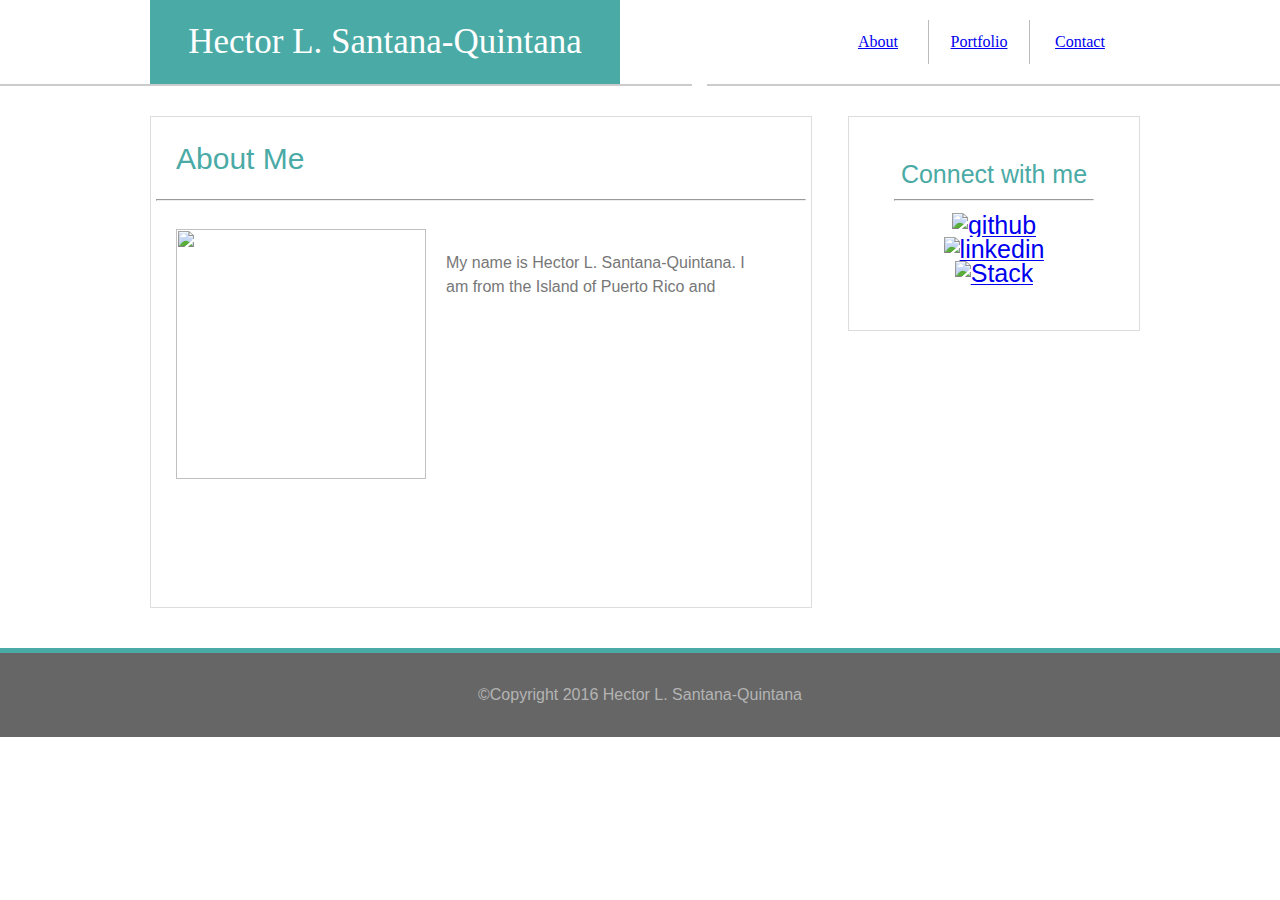
==== index.html @ a7f8524e "Basic Portfolio stage three" ====
<!Doctype html> 
<html lang="en">
<head>
<title>Basic-Porfolio</title>
	<link rel="stylesheet" type="text/css" href="assets/css/reset.css">
	<link rel="stylesheet" type="text/css" href="assets/css/style.css">
    <meta charset="utf-8">
</head>
<body>
<div>
	<header><h1 class="myname">Hector L. Santana-Quintana</h1>
	</header><!--End of Header -->
</div>
<div>
<nav class="navthings"> 
    <ul>
	<li class="contact"> <a href="contact.html">Contact</a></li>
	<li class="portfolio"><a href="portfolio.html">Portfolio</a></li>
	<li class="home"><a href="index.html">About</a></li>
    <ul>
</nav> <!-- End of Nav -->
</div>
<div class="divwrapper"> <!--Beggining of Div (wrapper) -->
<section id="bordercolor">
    <h2 class="h2insection">About Me</h2>
    <hr>
	<img src="/Users/LuiSantana/Desktop/Bootcamp/Week1/Basic-Portfolio/assets/images/puppyimage.jpeg" style="width:250px;height:250px; float:left; margin:20px; ">
	<p class="coloringall"> My name is Hector L. Santana-Quintana. I am from the Island of Puerto Rico and </p>
</section>
</div> <!-- End of Div (wrapper) -->
<aside><h2 class="h2inaside">Connect with me
	<hr>
<a class="github" href="https://github.com/sanquinluis" target="_blank">
	<img src="/Users/LuiSantana/Desktop/Bootcamp/Week1/Basic-Portfolio/assets/images/github.png" style="width:55px; heigh:55px;" alt="github">
</a>
<a class="linkedin"  href="https://www.linkedin.com/in/hector-l-santana-quintana-5693a4a9?trk=nav_responsive_tab_profile" target="_blank">
	<img src="/Users/LuiSantana/Desktop/Bootcamp/Week1/Basic-Portfolio/assets/images/linkedin.png" style="width:55px; height:55px;" alt="linkedin">
</a>
<a class="stack"  href="http://stackoverflow.com/users/6495539/hector" target="_blank">
	<img src="/Users/LuiSantana/Desktop/Bootcamp/Week1/Basic-Portfolio/assets/images/overflow.png" style="width:55px; height:55px;" alt="Stack">
</a>
	</h2>
</aside>

<footer id="footercolor"> &copy;Copyright 2016 Hector L. Santana-Quintana</footer>
</body>
</html>
---- assets/css/style.css ----
body {
	height: auto;
	width: 960px auto;
	background-image: url(/Users/LuiSantana/Desktop/Bootcamp/Week1/Basic-Portfolio/assets/images/greyzz.png);
	line-height: 150%;
}
header{
	background-color: #ffffff;
	font-family: georgia, times, times New Roman, serif;
	padding-left: 150px;
	padding-right: 72px;
	padding-top: 0px;
	padding-bottom: 0px;
	position: 0 top;
	position: 0 left;
	float: left;
	position: relative;
	margin-bottom: 5px;
	border-style: solid;
	border-color: #cccccc;
	border-width: 2px;
	border-right-style: hidden;
	border-top-style:hidden;
	border-left-style: hidden;
}
nav{ 
	background-color: #ffffff;
	font-family: georgia, times, times New Roman, serif;
	float: right;
	position: relative;
	position: 0 top;
	position: 0 right;
	float: right;
	width: 350px;
	padding-left: 73px;
	padding-right: 150px;
	padding-top: 20px;
	padding-bottom: 20px;
	margin-bottom: 25px;
	border-style: solid;
	border-color: #cccccc;
	border-width: 2px;
	border-right-style: hidden;
	border-top-style:hidden;
	border-left-style: hidden;
}
section{
	font-family: arial, helvetica nueu, helvetica, sans-serif;
	color: #777777;
	padding: 10px 5px;
	border-style: solid;
	border-color: #dddddd;
	border-width: 1px 1px;
	width: 650px;
	height: 470px;
	margin-left: 150px;
	margin-top: 5px;
	margin-bottom: 40px;
	float: left;
	background-color: #ffffff;
}
aside{
	font-family: arial, helvetica nueu, helvetica, sans-serif;
	float: right;
	height:auto;
	background-color:#ffffff;
	padding: 45px 45px;
	border-style: solid;
	border-color: #dddddd;
	border-width: 1px 1px;
	margin-top: 5px;
	margin-right: 140px;
	width: auto;
}
footer{
	font-family: arial, helvetica nueu, helvetica, sans-serif;
	background-color: #666666;
	height:100%;
	text-align: center;
	border-top-style: solid;
	border-right-style: hidden;
	border-bottom-style:hidden;
	border-left-style: hidden;
	border-color:#4aaaa5;
	border-width: 5px;
	clear:both;
}
h1 {
	background-color:#4aaaa5;
	font-family:Georgia,Times,Times New Roman, serif;
	color:#ffffff;
	padding: 30px 20px;
}
h2 {
	color: #4aaaa5;
	background-color: #ffffff;
	width: 100px;
}
.myname {
	padding:30px 10px;
	font-size: 35px;
	text-align: center;
	width: 450px;
}
.navthings{
	color: #777777;
	border: color #dddddd; 
}
#footercolor{
	color: rgb(180,180,180);
	background-color: #666666;
	padding: 30px 30px;
	overflow: auto;
}
.h2insection {
	font-size: 30px;
	padding: 20px;
	width: 200px;
}
.h2inaside {
	width: 200px;
	text-align: center;
	font-size: 25px;
}
p {
	background-color: #ffffff;
	margin-top: 50px;
	margin-left: 50px;
	margin-right: 50px;
	margin-bottom:50px;
}
ul {
	list-style-type: none;
	margin: 0;
	padding: 0;
	overflow: hidden;
}
.home {
	float:right;
	padding:10px;
	width: 80px;
	display: inline;
	border-right: 1px solid #bbb;
	text-align: center;
}
.wrapper{
	height:700px;
}
.portfolio {
	float:right;
	padding: 10px;
	width: 80px;
	display: inline;
	border-right: 1px solid #bbb;
	text-align: center;
}
.porsection{
	width: 650px;
	height: 100%;
}
.contact {
	float:right;
	padding: 10px;
	width: 80px;
	display: inline;
	text-align: center;
}
.active {
	background-color:rgb( 120, 130, 200);
}
.github{
	margin: 5px 5px;
}
.linkedin{
	margin: 5px 5px;
}
.stack{
	margin: 5px 5px;
}
.responsive{
	padding: 0 6px;
    float: left;
    width: auto;
}
div.images1to5{
	text-align: center;
	background-color:#4aaaa5;
}
input[type=text], select {
    width: 95%;
    padding: 12px 20px;
    margin: 8px 15px;
    display: inline-block;
    border: 1px solid #ccc;
    border-radius: 2px;
    box-sizing: border-box;
}
input[type=submit] {
    width: 95%;
    background-color: #4CAF50;
    color: white;
    padding: 14px 20px;
    margin: 8px 0;
    border: none;
    border-radius: 2px;
    cursor: pointer;
 }
 input[type=submit] {
    background-color:#4aaaa5; 
    width: 145px;
    margin-left: 15px;
}
#message {
	height: 120px;

	

}
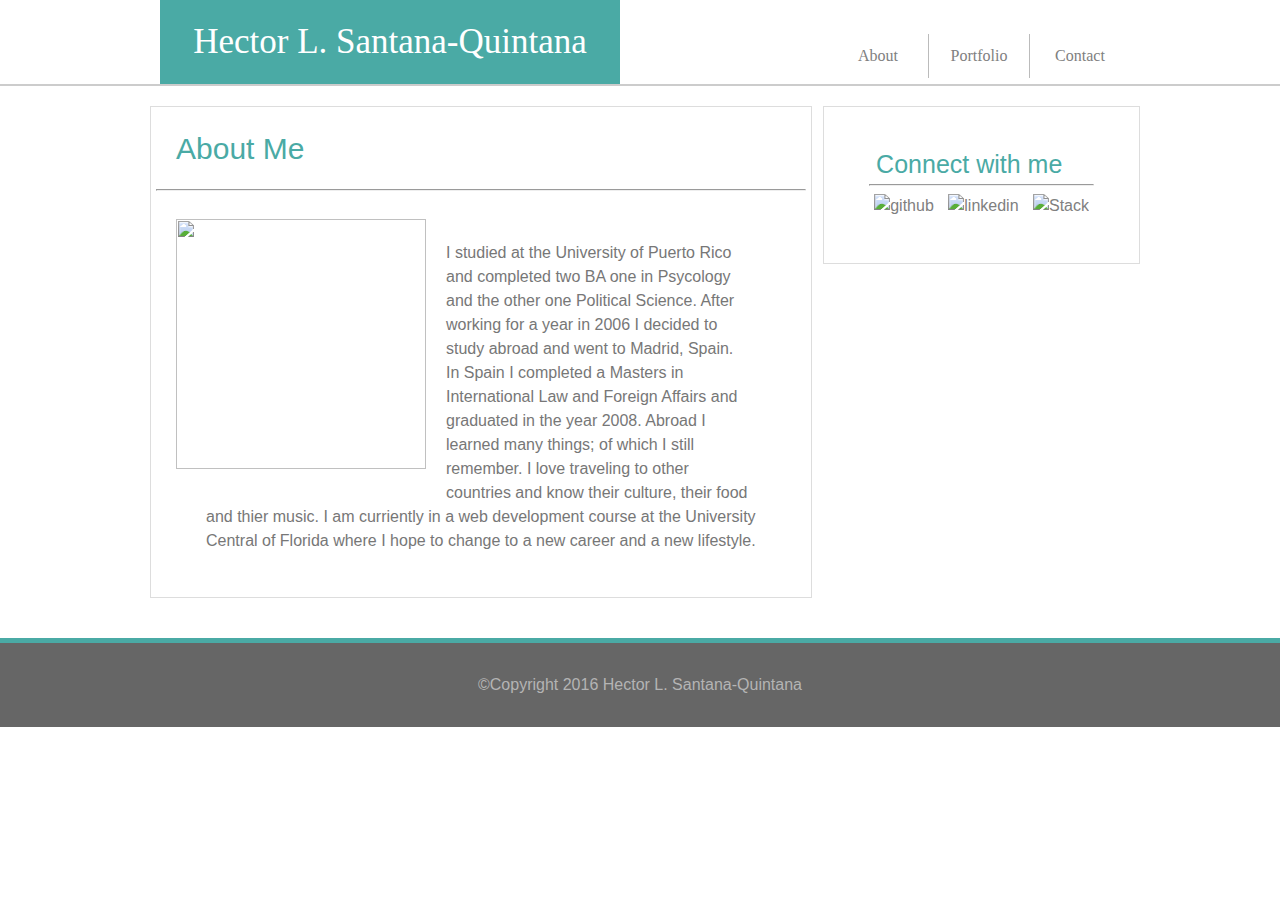
==== commit cc5e2c00: "Final" ====
--- a/index.html
+++ b/index.html
@@ -1,45 +1,44 @@
 <!Doctype html> 
 <html lang="en">
 <head>
-<title>Basic-Porfolio</title>
+<title>Hector L. Santana-Quintana Porfolio </title>
 	<link rel="stylesheet" type="text/css" href="assets/css/reset.css">
 	<link rel="stylesheet" type="text/css" href="assets/css/style.css">
     <meta charset="utf-8">
 </head>
 <body>
+<header>
+<nav class="navthings"><!-- nav Start -->
+<div><h1 class="myname">Hector L. Santana-Quintana</h1></div><!--Y used cursive Georgia was not working for me -->
 <div>
-	<header><h1 class="myname">Hector L. Santana-Quintana</h1>
-	</header><!--End of Header -->
-</div>
-<div>
-<nav class="navthings"> 
     <ul>
-	<li class="contact"> <a href="contact.html">Contact</a></li>
-	<li class="portfolio"><a href="portfolio.html">Portfolio</a></li>
-	<li class="home"><a href="index.html">About</a></li>
+		<li class="contact"> <a href="contact.html" target="_blank">Contact</a></li>
+		<li class="portfolio"><a href="portfolio.html" target="_blank"  >Portfolio</a></li>
+		<li class="home"><a href="index.html" target="_blank">About</a></li>
     <ul>
+</div>  
 </nav> <!-- End of Nav -->
+</header><!--End of Header -->
 </div>
 <div class="divwrapper"> <!--Beggining of Div (wrapper) -->
 <section id="bordercolor">
     <h2 class="h2insection">About Me</h2>
     <hr>
-	<img src="/Users/LuiSantana/Desktop/Bootcamp/Week1/Basic-Portfolio/assets/images/puppyimage.jpeg" style="width:250px;height:250px; float:left; margin:20px; ">
-	<p class="coloringall"> My name is Hector L. Santana-Quintana. I am from the Island of Puerto Rico and </p>
+	<img src="/Users/LuiSantana/Desktop/Bootcamp/Week1/Basic-Portfolio/assets/images/Hectorimage.jpg" style="width:250px;height:250px; float:left; margin:20px; ">
+	<p class="coloringall">I studied at the University of Puerto Rico and completed two BA one in Psycology and the other one Political Science. After working for a year in 2006 I decided to study abroad and went to Madrid, Spain. 
+	<br>
+	In Spain I completed a Masters in International Law and Foreign Affairs and graduated in the year 2008. Abroad I learned many things; of which I still remember. I love traveling to other countries and know their culture, their food and thier music. I am curriently in a web development course at the University Central of Florida where I hope to change to a new career and a new lifestyle.
+	</p>
 </section>
 </div> <!-- End of Div (wrapper) -->
-<aside><h2 class="h2inaside">Connect with me
+<aside><h2 class="h2inaside">Connect with me</h2>
 	<hr>
-<a class="github" href="https://github.com/sanquinluis" target="_blank">
-	<img src="/Users/LuiSantana/Desktop/Bootcamp/Week1/Basic-Portfolio/assets/images/github.png" style="width:55px; heigh:55px;" alt="github">
-</a>
-<a class="linkedin"  href="https://www.linkedin.com/in/hector-l-santana-quintana-5693a4a9?trk=nav_responsive_tab_profile" target="_blank">
-	<img src="/Users/LuiSantana/Desktop/Bootcamp/Week1/Basic-Portfolio/assets/images/linkedin.png" style="width:55px; height:55px;" alt="linkedin">
-</a>
-<a class="stack"  href="http://stackoverflow.com/users/6495539/hector" target="_blank">
-	<img src="/Users/LuiSantana/Desktop/Bootcamp/Week1/Basic-Portfolio/assets/images/overflow.png" style="width:55px; height:55px;" alt="Stack">
-</a>
-	</h2>
+    <a class="github" href="https://github.com/sanquinluis" target="_blank">
+	<img src="/Users/LuiSantana/Desktop/Bootcamp/Week1/Basic-Portfolio/assets/images/github.png" style="width:55px; heigh:55px;" alt="github"></a>
+	<a class="linkedin"  href="https://www.linkedin.com/in/hector-l-santana-quintana-5693a4a9?trk=nav_responsive_tab_profile" target="_blank">
+	<img src="/Users/LuiSantana/Desktop/Bootcamp/Week1/Basic-Portfolio/assets/images/linkedin.png" style="width:55px; height:55px;" alt="linkedin"></a>
+	<a class="stack"  href="http://stackoverflow.com/users/6495539/hector" target="_blank">
+	<img src="/Users/LuiSantana/Desktop/Bootcamp/Week1/Basic-Portfolio/assets/images/overflow.png" style="width:55px; height:55px;" alt="Stack"></a>
 </aside>
 
 <footer id="footercolor"> &copy;Copyright 2016 Hector L. Santana-Quintana</footer>
--- a/assets/css/style.css
+++ b/assets/css/style.css
@@ -1,21 +1,15 @@
 body {
 	height: auto;
-	width: 960px auto;
+	width: auto;
+	font-family: arial, helvetica nueu, helvetica, sans-serif;
 	background-image: url(/Users/LuiSantana/Desktop/Bootcamp/Week1/Basic-Portfolio/assets/images/greyzz.png);
 	line-height: 150%;
 }
 header{
 	background-color: #ffffff;
-	font-family: georgia, times, times New Roman, serif;
-	padding-left: 150px;
-	padding-right: 72px;
-	padding-top: 0px;
-	padding-bottom: 0px;
-	position: 0 top;
-	position: 0 left;
-	float: left;
+	font-family: georgia, times, "times New Roman", serif;
 	position: relative;
-	margin-bottom: 5px;
+	margin-bottom: 0px;
 	border-style: solid;
 	border-color: #cccccc;
 	border-width: 2px;
@@ -24,28 +18,13 @@
 	border-left-style: hidden;
 }
 nav{ 
-	background-color: #ffffff;
-	font-family: georgia, times, times New Roman, serif;
-	float: right;
-	position: relative;
-	position: 0 top;
-	position: 0 right;
-	float: right;
-	width: 350px;
-	padding-left: 73px;
-	padding-right: 150px;
-	padding-top: 20px;
-	padding-bottom: 20px;
-	margin-bottom: 25px;
-	border-style: solid;
-	border-color: #cccccc;
-	border-width: 2px;
-	border-right-style: hidden;
-	border-top-style:hidden;
-	border-left-style: hidden;
+	width: 960px;
+    margin-right: auto;
+    margin-left: auto;
+    padding-left: 15px;
+    padding-right: 15px;
 }
 section{
-	font-family: arial, helvetica nueu, helvetica, sans-serif;
 	color: #777777;
 	padding: 10px 5px;
 	border-style: solid;
@@ -54,13 +33,13 @@
 	width: 650px;
 	height: 470px;
 	margin-left: 150px;
-	margin-top: 5px;
+	margin-top: 20px;
 	margin-bottom: 40px;
 	float: left;
 	background-color: #ffffff;
 }
 aside{
-	font-family: arial, helvetica nueu, helvetica, sans-serif;
+	font-family: arial, "helvetica nueu", helvetica, sans-serif;
 	float: right;
 	height:auto;
 	background-color:#ffffff;
@@ -68,12 +47,12 @@
 	border-style: solid;
 	border-color: #dddddd;
 	border-width: 1px 1px;
-	margin-top: 5px;
+	margin-top:20px;
 	margin-right: 140px;
 	width: auto;
 }
 footer{
-	font-family: arial, helvetica nueu, helvetica, sans-serif;
+	font-family: arial, "helvetica nueu", helvetica, sans-serif;
 	background-color: #666666;
 	height:100%;
 	text-align: center;
@@ -86,8 +65,8 @@
 	clear:both;
 }
 h1 {
-	background-color:#4aaaa5;
-	font-family:Georgia,Times,Times New Roman, serif;
+	background-color: #4aaaa5;
+	font-family: cursive, georgia, Times,"Times New Roman", serif;
 	color:#ffffff;
 	padding: 30px 20px;
 }
@@ -100,11 +79,14 @@
 	padding:30px 10px;
 	font-size: 35px;
 	text-align: center;
-	width: 450px;
+	width: 440px;
+	margin-right: 0;
 }
 .navthings{
-	color: #777777;
-	border: color #dddddd; 
+	margin-bottom: 0;
+    min-height: 50px;
+    background-color: #ffffff;
+   
 }
 #footercolor{
 	color: rgb(180,180,180);
@@ -133,7 +115,15 @@
 	list-style-type: none;
 	margin: 0;
 	padding: 0;
+	float: right;
+	position: relative;
+	margin-right: -10px;
+	margin-top: -50px;
 	overflow: hidden;
+}
+a {
+	text-decoration:none;
+	color:gray;
 }
 .home {
 	float:right;
@@ -142,6 +132,7 @@
 	display: inline;
 	border-right: 1px solid #bbb;
 	text-align: center;
+	text-decoration:none;
 }
 .wrapper{
 	height:700px;
@@ -182,9 +173,11 @@
     float: left;
     width: auto;
 }
-div.images1to5{
+div.images1-5{
 	text-align: center;
 	background-color:#4aaaa5;
+	position: relative;
+	bottom:40px;
 }
 input[type=text], select {
     width: 95%;
@@ -209,10 +202,17 @@
     background-color:#4aaaa5; 
     width: 145px;
     margin-left: 15px;
+    bottom: 20px;
 }
 #message {
-	height: 120px;
+	width: 95%;
+    padding: 12px 20px;
+    margin: 8px 15px;
+    display: inline-block;
+    border: 1px solid #ccc;
+    border-radius: 2px;
+    box-sizing: border-box;
+    height: 125px;
+}
 
-	
-
-}
+}
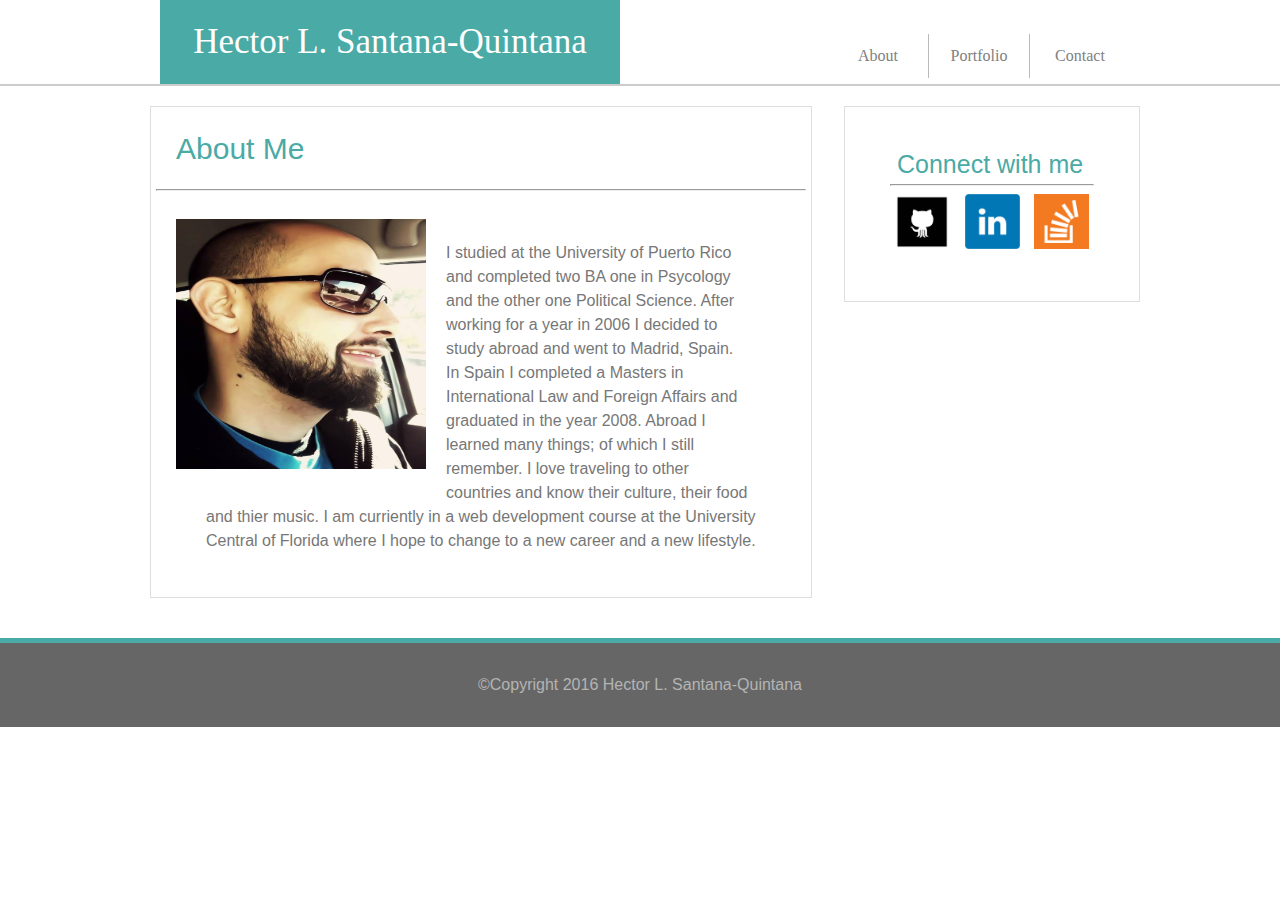
==== commit cd53231f: "final" ====
--- a/index.html
+++ b/index.html
@@ -24,7 +24,7 @@
 <section id="bordercolor">
     <h2 class="h2insection">About Me</h2>
     <hr>
-	<img src="/Users/LuiSantana/Desktop/Bootcamp/Week1/Basic-Portfolio/assets/images/Hectorimage.jpg" style="width:250px;height:250px; float:left; margin:20px; ">
+	<img src="assets/images/Hectorimage.jpg" style="width:250px;height:250px; float:left; margin:20px; ">
 	<p class="coloringall">I studied at the University of Puerto Rico and completed two BA one in Psycology and the other one Political Science. After working for a year in 2006 I decided to study abroad and went to Madrid, Spain. 
 	<br>
 	In Spain I completed a Masters in International Law and Foreign Affairs and graduated in the year 2008. Abroad I learned many things; of which I still remember. I love traveling to other countries and know their culture, their food and thier music. I am curriently in a web development course at the University Central of Florida where I hope to change to a new career and a new lifestyle.
@@ -34,11 +34,11 @@
 <aside><h2 class="h2inaside">Connect with me</h2>
 	<hr>
     <a class="github" href="https://github.com/sanquinluis" target="_blank">
-	<img src="/Users/LuiSantana/Desktop/Bootcamp/Week1/Basic-Portfolio/assets/images/github.png" style="width:55px; heigh:55px;" alt="github"></a>
+	<img src="assets/images/github.png" style="width:55px; heigh:55px;" alt="github"></a>
 	<a class="linkedin"  href="https://www.linkedin.com/in/hector-l-santana-quintana-5693a4a9?trk=nav_responsive_tab_profile" target="_blank">
-	<img src="/Users/LuiSantana/Desktop/Bootcamp/Week1/Basic-Portfolio/assets/images/linkedin.png" style="width:55px; height:55px;" alt="linkedin"></a>
+	<img src="assets/images/linkedin.png" style="width:55px; height:55px;" alt="linkedin"></a>
 	<a class="stack"  href="http://stackoverflow.com/users/6495539/hector" target="_blank">
-	<img src="/Users/LuiSantana/Desktop/Bootcamp/Week1/Basic-Portfolio/assets/images/overflow.png" style="width:55px; height:55px;" alt="Stack"></a>
+	<img src="assets/images/overflow.png" style="width:55px; height:55px;" alt="Stack"></a>
 </aside>
 
 <footer id="footercolor"> &copy;Copyright 2016 Hector L. Santana-Quintana</footer>
